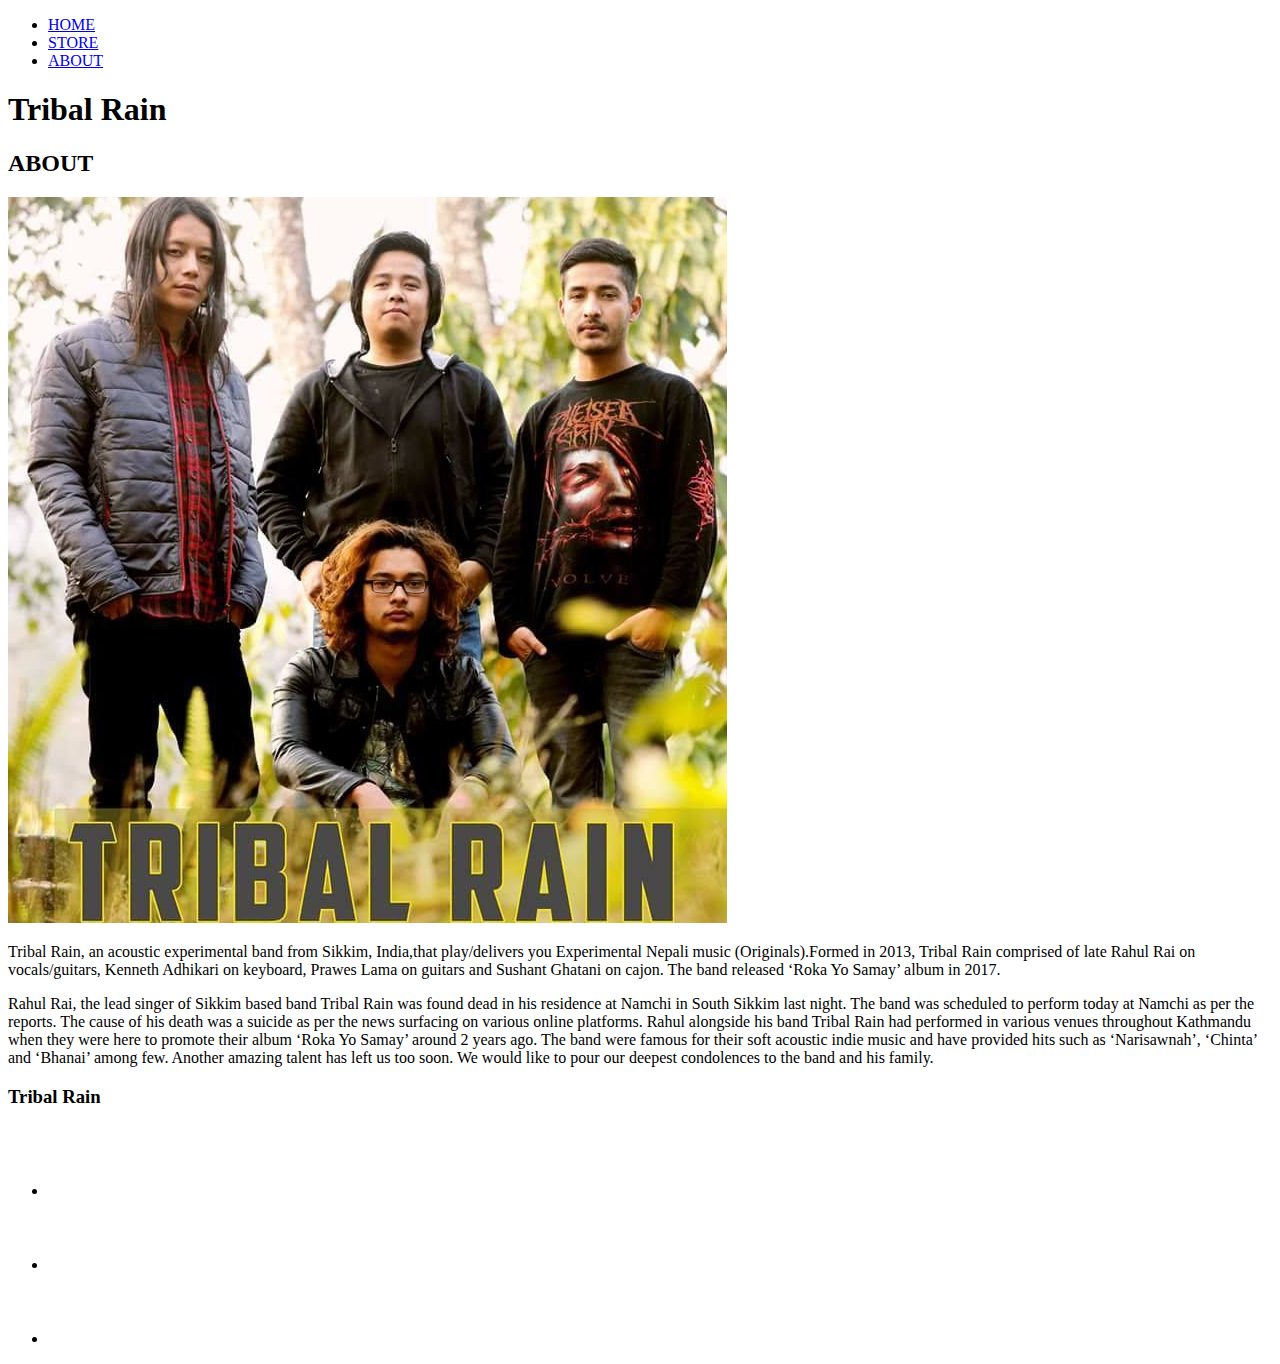
==== about.html @ 50a12e0d "Initial final release" ====
<!DOCTYPE html>
<html>
    <head>
        <title>Tribal Rain | About</title>
        <meta name="description" content="This is the description">
        <link rel="stylesheet" href="styles.css" />
    </head>
    <body>
        <header class="main-header">
            <nav class="nav main-nav">
                <ul>
                    <li><a href="index.html">HOME</a></li>
                    <li><a href="store.html">STORE</a></li>
                    <li><a href="about.html">ABOUT</a></li>
                </ul>
            </nav>
            <h1 class="band-name band-name-large">Tribal Rain</h1>
        </header>

        <section class="content-section container">
            <h2 class="section-header">ABOUT</h2>
            <img class="about-band-image" src="Images/Tribal Rain.jpg">
            <p>Tribal Rain, an acoustic experimental band  from Sikkim, India,that play/delivers you Experimental
                Nepali music (Originals).Formed in 2013, Tribal Rain comprised of late Rahul Rai on
                vocals/guitars, Kenneth Adhikari on keyboard, Prawes Lama on guitars and Sushant Ghatani on
                cajon. The band released ‘Roka Yo Samay’ album in 2017.
</p>
            <p>Rahul Rai, the lead singer of Sikkim based band Tribal Rain was found dead in his residence at
                Namchi in South Sikkim last night. The band was scheduled to perform today at Namchi as per the
                reports. The cause of his death was a suicide as per the news surfacing on various online
                platforms. Rahul alongside his band Tribal Rain had performed in various venues throughout
                Kathmandu when they were here to promote their album ‘Roka Yo Samay’ around 2 years ago. The
                band were famous for their soft acoustic indie music and have provided hits such as
                ‘Narisawnah’, ‘Chinta’ and ‘Bhanai’ among few.

                Another amazing talent has left us too soon. We would like to pour our deepest condolences to
                the band and his family.</p>
        </section>
        
        <footer class="main-footer">
            <div class="container main-footer-container">
                <h3 class="band-name">Tribal Rain</h3>
                <ul class="nav footer-nav">
                    <li>
                        <a href="https://www.youtube.com/watch?v=lPYZWN3O4lM" target="_blank">
                            <img src="Images/Youtube Logo.png">
                        </a>
                    </li>
                    <li>
                        <a href="https://open.spotify.com/artist/6So94AgQzV91d8k5xWb6wU" target="_blank">
                            <img src="Images/Spotify Logo.png">
                        </a>
                    </li>
                    <li>
                        <a href="https://www.facebook.com/tribal.rain.sikkim/" target="_blank">
                            <img src="Images/Facebook Logo.png">
                        </a>
                    </li>
                </ul>
            </div>
        </footer>
    </body>
</html>
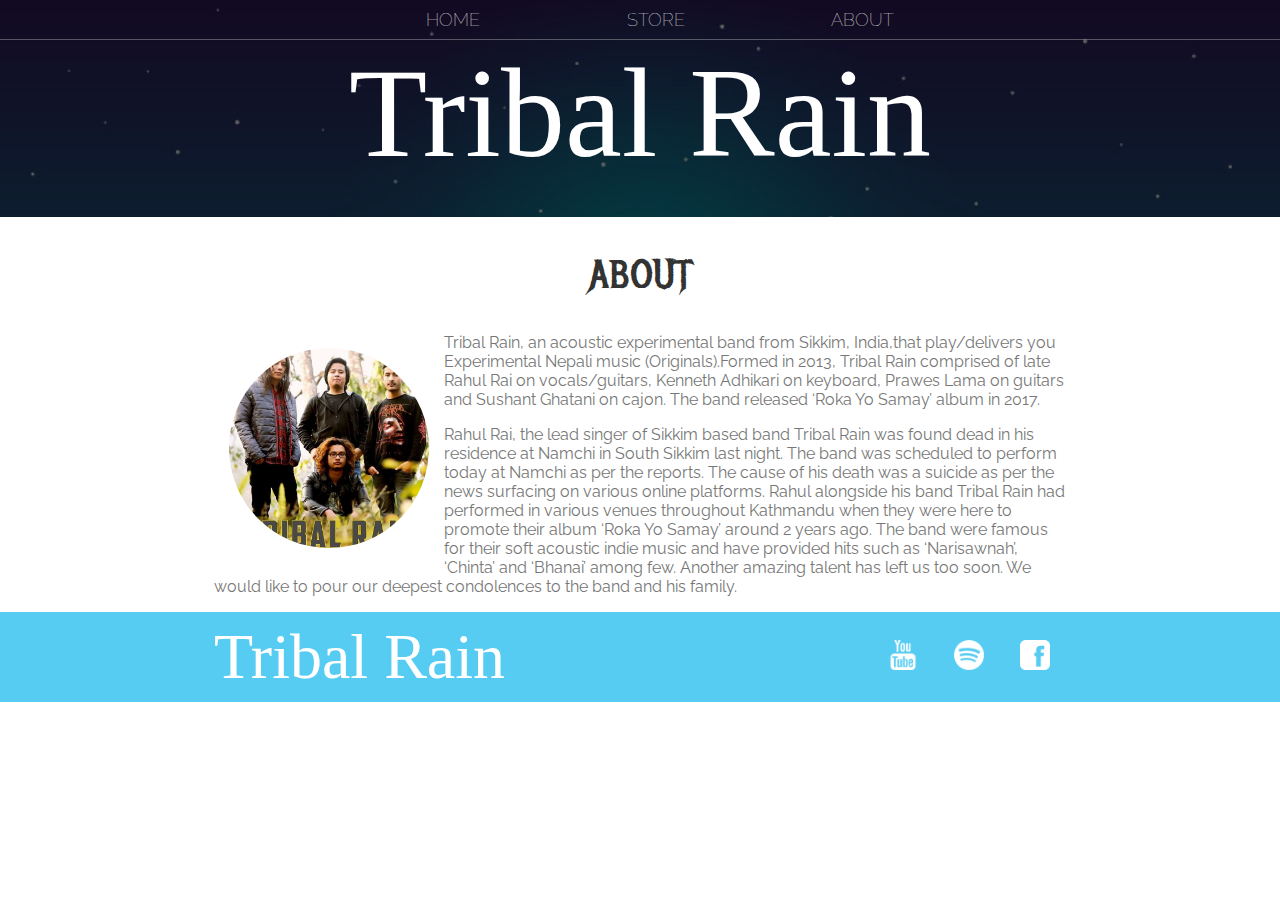
==== commit 1fa404ab: "Styles fixed(capital)" ====
--- a/about.html
+++ b/about.html
@@ -3,7 +3,7 @@
     <head>
         <title>Tribal Rain | About</title>
         <meta name="description" content="This is the description">
-        <link rel="stylesheet" href="styles.css" />
+        <link rel="stylesheet" href="./Styles.css" />
     </head>
     <body>
         <header class="main-header">
@@ -19,7 +19,7 @@
 
         <section class="content-section container">
             <h2 class="section-header">ABOUT</h2>
-            <img class="about-band-image" src="Images/Tribal Rain.jpg">
+            <img class="about-band-image" src="./Images/Tribal Rain.jpg">
             <p>Tribal Rain, an acoustic experimental band  from Sikkim, India,that play/delivers you Experimental
                 Nepali music (Originals).Formed in 2013, Tribal Rain comprised of late Rahul Rai on
                 vocals/guitars, Kenneth Adhikari on keyboard, Prawes Lama on guitars and Sushant Ghatani on
@@ -43,17 +43,17 @@
                 <ul class="nav footer-nav">
                     <li>
                         <a href="https://www.youtube.com/watch?v=lPYZWN3O4lM" target="_blank">
-                            <img src="Images/Youtube Logo.png">
+                            <img src="./Images/Youtube Logo.png">
                         </a>
                     </li>
                     <li>
                         <a href="https://open.spotify.com/artist/6So94AgQzV91d8k5xWb6wU" target="_blank">
-                            <img src="Images/Spotify Logo.png">
+                            <img src="./Images/Spotify Logo.png">
                         </a>
                     </li>
                     <li>
                         <a href="https://www.facebook.com/tribal.rain.sikkim/" target="_blank">
-                            <img src="Images/Facebook Logo.png">
+                            <img src="./Images/Facebook Logo.png">
                         </a>
                     </li>
                 </ul>
--- a/Styles.css
+++ b/Styles.css
@@ -0,0 +1,340 @@
+@import url('https://fonts.googleapis.com/css?family=Raleway:300,400,700');
+@import url("https://fonts.googleapis.com/css?family=Metal+Mania");
+
+@font-face {
+    font-family: "Booter - Zero Zero";
+    src: url("Fonts/Booter - Zero Zero.woff") format("woff"),
+         url("Fonts/Booter - Zero Zero.woff2") format("woff2");
+    font-weight: normal;
+    font-style: normal;
+}
+
+* {
+    box-sizing: border-box;
+    font-family: Raleway;
+    color: #777;
+}
+
+html, body {
+    margin: 0;
+    padding: 0;
+    min-height: 100%;
+}
+
+.nav ul {
+    margin: 0;
+}
+
+.nav li {
+    display: inline;
+}
+
+.nav a {
+    display: inline-block;
+    padding: .5em;
+    color: white;
+    text-decoration: none;
+}
+
+.main-nav {
+    text-align: center;
+    font-size: 1.1em;
+    font-weight: lighter;
+    border-bottom: 1px solid rgba(255, 255, 255, .3)
+}
+
+.main-nav li {
+    padding: 0 5%;
+}
+
+.nav a:hover {
+    background-color: rgba(255, 255, 255, .3)
+}
+
+.main-header {
+    background-color: rgba(0, 0, 0, .6);
+    background-image: url("Images/Landscape-1.jpg");
+    background-blend-mode: multiply;
+    background-size: cover;
+    padding-bottom: 30px;
+}
+
+.band-name {
+    text-align: center;
+    margin: 0;
+    font-size: 4em;
+    font-family: "Booter - Zero Zero";
+    font-weight: normal;
+    color: white;
+}
+
+.band-name-large {
+    font-size: 8em;
+}
+
+.content-section {
+    margin: 1em;
+}
+
+.container {
+    max-width: 900px;
+    margin: 0 auto;
+    padding: 0 1.5em;
+}
+.section-header {
+    font-family: "Metal Mania";
+    font-weight: normal;
+    color: #333;
+    text-align: center;
+    font-size: 2.5em;
+}
+
+.about-band-image {
+    float: left;
+    height: 200px;
+    width: 200px;
+    margin: 15px;
+    border-radius: 50%;
+}
+
+.main-footer {
+    background-color: #56CCF2;
+    color: white;
+    padding: .25em 0;
+}
+
+.main-footer-container {
+    display: flex;
+    align-items: center;
+}
+
+.main-footer-container ul {
+    flex-grow: 1;
+    text-align: end;
+}
+
+.footer-nav li {
+    padding: 0 .5em;
+}
+
+.footer-nav img {
+    width: 30px;
+    height: 30px;
+}
+
+.btn {
+    text-align: center;
+    vertical-align: middle;
+    padding: .67em .67em;
+    cursor: pointer;
+}
+
+.btn-header {
+    margin: .5em 15% 2em 15%;
+    color: white;
+    border: 2px solid #2D9CDB;
+    background-color: rgba(255, 255, 255, .1);
+    border-radius: 0;
+    font-size: 1.5em;
+    font-weight: lighter;
+    padding-left: 2em;
+    padding-right: 2em;
+}
+
+.btn-header:hover {
+    background-color: rgba(255, 255, 255, .3);
+}
+
+.btn-play {
+    display: block;
+    margin: 0 auto;
+    color: #2D9CDB;
+    font-size: 4em;
+    border-radius: 50%;
+    width: 100px;
+    height: 100px;
+    padding: 0;
+    text-align: center;
+}
+
+.btn-primary {
+    color: white;
+    background-color: #56CCF2;
+    border: none;
+    border-radius: .3em;
+    font-weight: bold;
+}
+
+.btn-primary:hover {
+    background-color: #2D9CDB;
+}
+
+.tour-row {
+    border-bottom: 1px solid black;
+    padding-bottom: 1em;
+    margin-bottom: 1em;
+}
+
+.tour-row:last-child {
+    border: none;
+}
+
+.tour-item {
+    display: inline-block;
+    padding-right: .5em;
+}
+
+.tour-date {
+    color: #555;
+    width: 11%;
+    font-weight: bold;
+}
+
+.tour-city {
+    width: 24%;
+}
+
+.tour-arena {
+    width: 42%;
+}
+
+.tour-btn {
+    max-width: 19%;
+}
+
+.shop-item {
+    margin: 30px;
+}
+
+.shop-item-title {
+    display: block;
+    width: 100%;
+    text-align: center;
+    font-weight: bold;
+    font-size: 1.5em;
+    color: #333;
+    margin-bottom: 15px;
+}
+
+.shop-item-image {
+    height: 250px;
+}
+
+.shop-item-details {
+    display: flex;
+    align-items: center;
+    padding: 5px;
+}
+
+.shop-item-price {
+    flex-grow: 1;
+    color: #333;
+}
+
+.shop-items {
+    display: flex;
+    flex-wrap: wrap;
+    justify-content: space-around;
+}
+
+.cart-header {
+    font-weight: bold;
+    font-size: 1.25em;
+    color: #333;
+}
+
+.cart-column {
+    display: flex;
+    align-items: center;
+    border-bottom: 1px solid black;
+    margin-right: 1.5em;
+    padding-bottom: 10px;
+    margin-top: 10px;
+}
+
+.cart-row {
+    display: flex;
+}
+
+.cart-item {
+    width: 45%;
+}
+
+.cart-price {
+    width: 20%;
+    font-size: 1.2em;
+    color: #333;
+}
+
+.cart-quantity {
+    width: 35%;
+}
+
+.cart-item-title {
+    color: #333;
+    margin-left: .5em;
+    font-size: 1.2em;
+}
+
+.cart-item-image {
+    width: 75px;
+    height: auto;
+    border-radius: 10px;
+}
+
+.btn-danger {
+    color: white;
+    background-color: #EB5757;
+    border: none;
+    border-radius: .3em;
+    font-weight: bold;
+}
+
+.btn-danger:hover {
+    background-color: #CC4C4C;
+}
+
+.cart-quantity-input {
+    height: 34px;
+    width: 50px;
+    border-radius: 5px;
+    border: 1px solid #56CCF2;
+    background-color: #eee;
+    color: #333;
+    padding: 0;
+    text-align: center;
+    font-size: 1.2em;
+    margin-right: 25px;
+}
+
+.cart-row:last-child {
+    border-bottom: 1px solid black;
+}
+
+.cart-row:last-child .cart-column {
+    border: none;
+}
+
+.cart-total {
+    text-align: end;
+    margin-top: 10px;
+    margin-right: 10px;
+}
+
+.cart-total-title {
+    font-weight: bold;
+    font-size: 1.5em;
+    color: black;
+    margin-right: 20px;
+}
+
+.cart-total-price {
+    color: #333;
+    font-size: 1.1em;
+}
+
+.btn-purchase {
+    display: block;
+    margin: 40px auto 80px auto;
+    font-size: 1.75em;
+}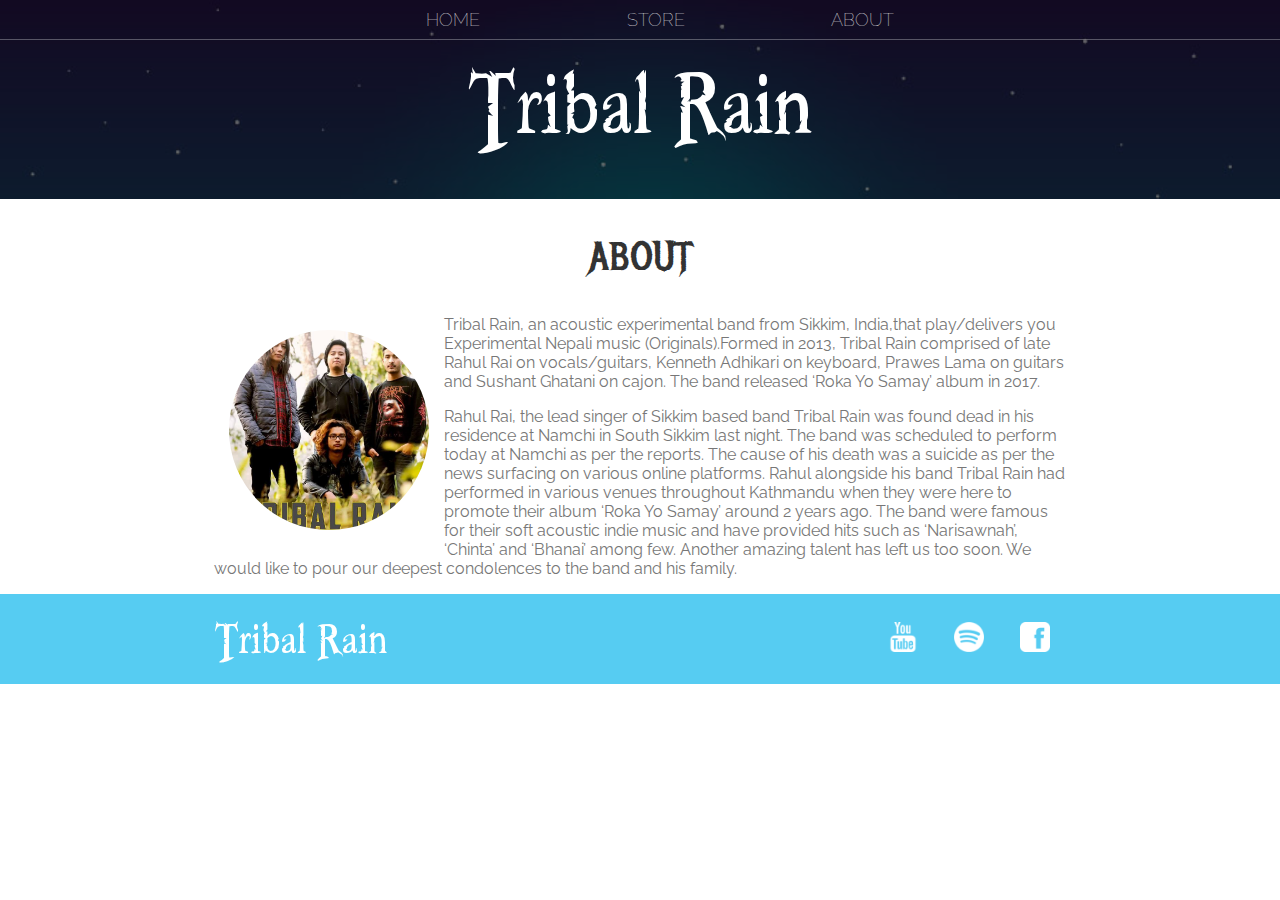
==== commit 9c8fa8ac: "Logo Fixed" ====
--- a/about.html
+++ b/about.html
@@ -42,7 +42,7 @@
                 <h3 class="band-name">Tribal Rain</h3>
                 <ul class="nav footer-nav">
                     <li>
-                        <a href="https://www.youtube.com/watch?v=lPYZWN3O4lM" target="_blank">
+                        <a href="https://www.youtube.com" target="_blank">
                             <img src="./Images/Youtube Logo.png">
                         </a>
                     </li>
